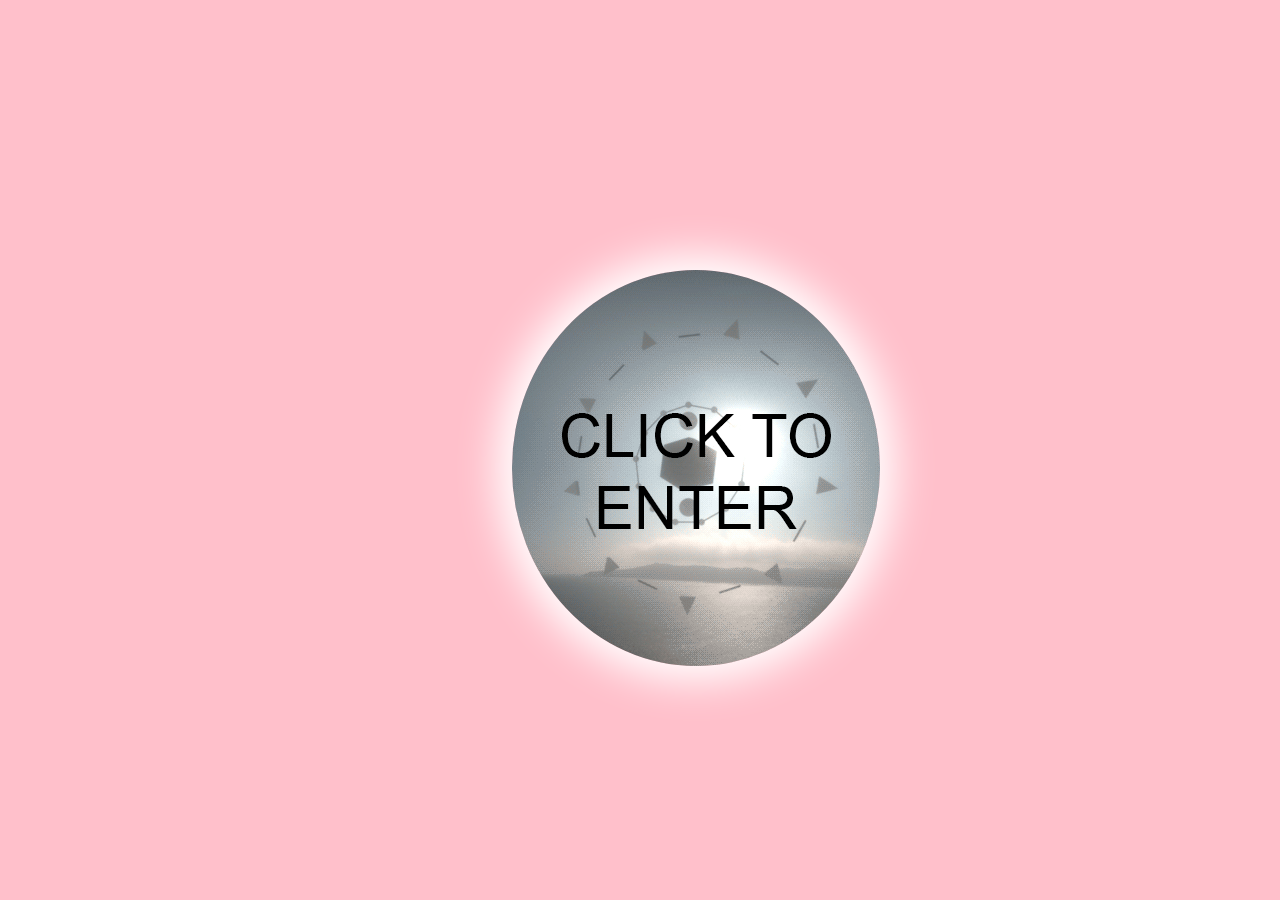
==== index.html @ 0b07e282 "index commit" ====
<!DOCTYPE html>
<html lang="en">
  <head>
    <meta charset="utf-8">
    <meta http-equiv="X-UA-Compatible" content="IE=edge">
    <meta name="viewport" content="width=device-width, initial-scale=1">
    <!-- The above 3 meta tags *must* come first in the head; any other head content must come *after* these tags -->
    <title>Erik Barns</title>

    <!-- Bootstrap -->
    <link href="css/bootstrap.min.css" rel="stylesheet">
    <link href="css/ebarns.css" rel="stylesheet">
    <!-- HTML5 shim and Respond.js for IE8 support of HTML5 elements and media queries -->
    <!-- WARNING: Respond.js doesn't work if you view the page via file:// -->
    <!--[if lt IE 9]>
      <script src="https://oss.maxcdn.com/html5shiv/3.7.2/html5shiv.min.js"></script>
      <script src="https://oss.maxcdn.com/respond/1.4.2/respond.min.js"></script>
    <![endif]-->
  </head>
  <body>
 
<div class="container" id="outercontent">
	<div id="banner">
	</div>
	<div class="masthead">
	<nav class="navbar nav-default">
		<div class="container-fluid hidden-xs hidden-sm">
			<div id="navbar">
			<ul class="nav navbar-nav">
				<li><a id="about-link" onclick="show_content('#about')">ABOUT ME</a></li>
				<li><a id="portfolio-link" onclick="show_content('#portfolio')">PORTFOLIO</a></li>
				<li><a id="resume-link" onclick="show_content('#resume')">RESUME</a></li>
			<!--	<li><a id="twenty-link" onclick="show_content('#twentytwenty')">20/20</a></li>-->
			</ul>
			</div>
		</div>
		<div class="dropdown hidden-lg hidden-md">
		  <button class="btn btn-default dropdown-toggle" type="button" id="dropdownMenu1" data-toggle="dropdown" aria-haspopup="true" aria-expanded="true">
				  <span class="glyphicon glyphicon-menu-hamburger" aria-hidden="true"></span>
		  </button>
		  <ul class="dropdown-menu" aria-labelledby="dropdownMenu1">
				<li><a id="about-link" onclick="show_content('#about')">ABOUT ME</a></li>
				<li><a id="portfolio-link" onclick="show_content('#portfolio')">PORTFOLIO</a></li>
				<li><a id="resume-link" onclick="show_content('#resume')">RESUME</a></li>
		  </ul>
		</div>
	</nav>
	</div>
	<div id="contentbox">
		<div class="row box" id="about">
			<!-- <h1>ABOUT ME</h1> -->
			<article>
			<div id="myCarousel" class="carousel slide" data-ride="carousel">

				  <!-- Wrapper for slides -->
				  <div class="carousel-inner" role="listbox">
					<div class="item active">
					<div class="img-wrapper" id="open_image">
						<img class="img-responsive img-rounded" id="intro_erik" src="mimages/erik_intro2.jpg">
					</div>
					</div>
					<div class="item" id="intro">
					
							<div class="">
							<h2>INTRODUCTION</h2>
							<p id="intro_text"> My name is Erik Barns and this is my personal website that I coded myself using Twitter's Bootstrap Framework. On this site you will find a little information about myself, my resume, as well as some work I have contributed to or developed myself over the past year or two at DePaul University. Enjoy!</p>
							</div>
					</div>

					<div class="item">
						<div class="">
						<h2>EDUCATION</h2>
						<p> I am currently a junior at DePaul University studying Computer Science. Upon taking computer science in high school I realized I had a passion for programming, and wanted to pursue it further. I currently have been focusing on web development in my free time but am still exploring the realm of possibilities in computer science. My independent web development practice has been centred around front end development while touching in some backend development. I have worked on a few website projects through Wordpress, contributing mostly to the front end, as well as designing pages and page compositions. I'm also currently interested in web security, specifically cyber attack and defense practices. Most recently I have joined a group of DePaul students who are researching and planning to develop a drone defense system.</p>	
						</div>
					</div>

					<div class="item" id="background">
						<div class="">
						<h2>BACKGROUND</h2>
						<p>I've lived in the Chicago area for 10 years now. I've also lived in Belgium and China for multiple years. I love living in Chicago and could see myself beginning my professional career in the city but I am also ready to continue to explore the world. I love to get outside and be active, in my past time I skateboard everywhere, exploring different areas or neighbourhoods in Chicago. I've also really enjoyed getting to know a side of the local music scene in Chicago, it's a friendly community that is affordable and fun for college students. 
						</p>
						</div>
					</div>
				  </div>

					<div class="controlsBlock">
					<div class="controls">
					<a class="left carousel-control" href="#myCarousel" data-slide="prev"><span class="glyphicon glyphicon-chevron-left"></span></a>
					 <a class="right carousel-control" href="#myCarousel" data-slide="next"><span class="glyphicon glyphicon-chevron-right"></span></a>
					<!--<a class="left carousel-control" href="#slideshow" data-slide="prev"><i class="fa fa-chevron-left"></i></a>
					 <a class="right carousel-control" href="#slideshow" data-slide="next"><i class="fa fa-chevron-right"></i></a>-->
					<div class="carousel-indicators">
					<li data-target="#myCarousel" data-slide-to="0" class="active"></li>
					<li data-target="#myCarousel" data-slide-to="1"></li>
					<li data-target="#myCarousel" data-slide-to="2"></li>
					<li data-target="#myCarousel" data-slide-to="3"></li>
					</div>
					</div>
					</div>
			</div>
			</article>
		</div>
		<div class="row box" id="portfolio">
			<div class="col-md-12">
				<article>
				<h1 id="port_header">PORTFOLIO</h1>
				<p><strong>Here is a collection of work that I have contributed to or created myself from 2014-Present</strong></p>
				<div class="row" id="port">
					
					<div class="col-md-4 col-sm-6 col-xs-12 img-wrapper" id="port-cols">
					<div class="porter"
					<a href="http://dcocapitalmanagement.com">
						<!-- <img src="mimages/dco.png" class="img-responsive img-rounded"> -->
					  <div id="poopsaw" class="dco">
						
					  </div>
					</a>
					</div>
					</div>	
					<div class="col-md-4 col-sm-6 col-xs-12 img-wrapper" id="port-cols">
					  <a href="http://caldev.dnsalias.com/">
						<!-- <img src="mimages/calmark.png" class=" img-responsive img-rounded"> -->
						<div id="poopsaw" class="cal">
						
						</div>
					  </a>
					</div>
					<div class="col-md-4 col-sm-6 col-xs-12 img-wrapper" id="port-cols">
					  <a href="http://ectweb.cs.depaul.edu/EBARNS/Ryan's%20Thoughts/index.html">
						<!-- <img src="mimages/ryan.png" class=" img-responsive img-rounded"> -->
						<div id="poopsaw" class="ry">
						
						</div>
					  </a>
						<div class="caption hidden-lg hidden-md">
							<p>HTML CSS JQuery Animation Graphics</p>
						</div>
					</div>												
				</div>
				<div class="row">
					
					<div class="col-md-4 col-sm-6 col-xs-12 col-md-offset-0 img-wrapper" id="port-cols">
					  <a href="http://www.childrenscardiomyopathy.org/">
					  <div id="poopsaw" class="this_site">
						<!-- <img src="mimages/this.png" class="img-rounded img-responsive"> -->
					  </div>
					  </a>	
					</div>
					<div class="col-md-4 col-sm-6 col-xs-12 img-wrapper" id="port-cols">
					  <a href="https://github.com/ebarns/Redditviewer/blob/master/redditviewer.py">
						<!-- <img src="mimages/redditviewer.png" class="img-responsive img-rounded"> -->
						<div id="poopsaw" class="reddit img-responsive">
						
						</div>
					  </a>	
					</div>					
				</div>	
				</article>
			</div>			
		</div>
		
		<div class="row box" id="resume">
			<h1>RESUME</h1>		
			<article>
				<h2 id="name-resume"> Erik Barns</h2>
				<p id="address">2682 N. Orchard st. | erik.barns@yahoo.com | (847) 840-0759</p>	
				
				<h3>EDUCATION</h3>
				<p>DePaul University (Class of 2017)</p>
				<p>Bachelor of Science in Computer Science</p>
				<p>Minor in Data Mining & Analysis</p>
				<p>GPA: 3.8/4.0, Dean's List 2013-Present</p>
				
				<h4>RELEVANT COURSEWORK</h4>
				<p>Computer Systems I & II, Web Automation with Python, Data Structures in Java, Intro to Web Development, Discrete Mathematics, Intro to Animation, Video Editing, Multiculturalism in U.S, Ethics in Technology, Ethics in Games & Cinema</p>
				
								<h3>COMPUTER SKILLS</h3>
				<ul class="skills">
					<li>Proficient in HTML, CSS and Javascript (including Jquery). Familiar with Bootstrap framework. Minor exposure to Php with MySQL.</li>
					<li>Proficient in Python programming. Comfortable with data structures and web based libraries Beautiful Soup, and Mechanize. Some exposure to Django framework.</li>
					<li>Familiar with Java programming and comfortable with data structures.</li>
					<li>Multiple years of experiences with Adobe Creative Suite software: Photoshop, Illustrator, Indesign, Dreamweaver, After Effects (Animation) and Premiere.</li>
					<li>Comfortable working with Linux terminal.</li>
					<li>Exposure to some C, and C++ programming including breaking C code down into IA-32 Assembly using GDB.</li>
					<li>Web development with the Wordpress framework.</li>
				</ul>
				
				<h3>WORK EXPERIENCE</h3>
				<p class="h4sub"><strong>NuZoo Media - Chicago, IL</strong> <i class="res-time">April 2015 - Present</i></p>
				<p><i>Web Intern</i></p>
				<ul class="experience">
					<li>Responsible for the development and design of multiple web based projects for a diverse range of clients.</li>
					<li>Used the Word Press framework for multiple sites implementing different templates.</li>
					<li>Designed graphics for web page compositions.</li>
				</ul>
				<p class="h4sub"><strong>DePaul University - Chicago, IL</strong>		<i class="res-time">January 2015 - Present</i></p>
				<p><i>Classroom Technology Support</i></p>
				<ul class="experience">
				<li>Responsible for maintaining classroom technologies such as projectors, computers and sound system equipment. Weekly checks of classrooms to ensure everything is functional and tidy for classes.</li>
				<li>Responsible for answering classroom technology issues on demand.</li>
				</ul>
				
				<p class="h4sub"><strong>DCO Capital Management - Chicago, IL</strong>		<i class="res-time">October 2015 - Present</i></p>
				<p><i>Web & Graphics</i></p>
				<ul class="experience">
					<li>Worked on a need basis relationship with boutique investment management firm.</li>
					<li>Updated quarterly letter document including editing in Adobe InDesign as well as updating excel graphs.</li>
					<li>Redesigned the company website on the Squarespace platform: <a href="www.dcocapitalmanagement.com">DCO Captial Management</a></li>
					<li>Designed new business cards for the CEO and Chief Investment Officer.</li>
				</ul>
				
				<p class="h4sub"><strong>South Barrington Tennis Club - Barrington, IL</strong>			<i class="res-time">June 2012 - September 2014</i></p>
				<p><i>Tennis Hut Employee</i></p>
				<ul class="employ">
					<li>Customer Service: I aided in teaching tennis to children and adults, as well as responding to various types of requests from members.</li>
					<li>General outdoor tennis court maintenance, including sweeping, watering and maintaining a pristine court condition.</li>
					<li>Responsible for training new employees in court cleaning, customer service and general maintenance. Tennis Hut is a summer position only.</li>
				</ul>
				
				<p class="h4sub"><strong>UPS - Palatine, IL</strong>				<i class="res-time">December 1 - December 24 2013 & 2014</i></p>
				<p><i>Driver Helper</i></p>
				<ul class="employ">
					<li>Aided multiple driver in the delivery of packages during the busy holiday season.</li>
					<li>Made up to 350 deliveries a day, with an above average rate of 45-50 deliveries an hour. Aided in keeping a safe and organized truck to maintain efficiency</li>
				</ul>
				
				<p class="h4sub"><strong>Lost In The Sound - Online</strong>				<i class="res-time">January 2011 - January 2014</i></p>
				<p><i>Writer & Editor</i></p>
				<ul class="employ">
					<li>Added a wide variety of posts to a daily content music blog.</li>
					<li>In 2012 I began editing the daily content on the website.</li>
				</ul>
				
				<h3>Extra Activities</h3>
				<ul id="activities">
					<li>Higherground Apparel</li>
					<li>DePaul Computer Science Society</li>
					<li>DePaul Club Tennis Travel Team</li>
					<li>DePaul Mens Club Rugby</li>
				</ul>
			</article>
		</div>
	
		<div class="row" id="twentytwenty">
			<h1>20/20 FASHION ORGANIZATION</h1>
			<article>
				<p> do a short paragraph about role in 2020 then maybe a quick mission statement and stuff</p> 
			</article>
		</div>
	</div>
</div>
		<div class="container">
			<!-- <p>Click to enter</p> -->
			<div class="image">
				<img class="img img-responsive img-circle" onclick="opening(this)" onmouseover="wel_hover(this);" onmouseout="wel_out(this);" id="wel-circ" 
					src="mimages/welcome-circle3.gif">
			</div>
		</div>
    <!-- jQuery (necessary for Bootstrap's JavaScript plugins) -->
    <script src="https://ajax.googleapis.com/ajax/libs/jquery/1.11.2/jquery.min.js"></script>
    <!-- Include all compiled plugins (below), or include individual files as needed -->
    <script src="js/bootstrap.min.js"></script>
	<script src="js/eb.js"></script>
  </body>
</html>
---- css/ebarns.css ----
/* BACKGROUND TRANSITION EFFECTS */
body{
   background-color:pink;
	/* background-image: url(mimages/welcomebg.gif); */
   background-repeat: no-repeat;
   background-size: cover;
  -webkit-background-size: cover;
  -moz-background-size: cover;
  -o-background-size: cover;
		overflow-y: scroll;
	}
body.loaded-portfolio {
   background-color: #FF8855;
  -webkit-transition: all 1s ease-in-out;
  -moz-transition: all 1s ease-in-out;
  -o-transition: all 1s ease-in-out;
  transition: all 1s ease-in-out;
}

body.loaded-welcome {
	background-image:none;
	background-color:pink;
  -webkit-transition: all 1s ease-in-out;
  -moz-transition: all 1s ease-in-out;
  -o-transition: all 1s ease-in-out;
  transition: all 1s ease-in-out;
}

body.loaded-about {
   background-color: #00FFFF;
  -webkit-transition: all 1s ease-in-out;
  -moz-transition: all 1s ease-in-out;
  -o-transition: all 1s ease-in-out;
  transition: all 1s ease-in-out;
}
body.loaded-resume {
   background-color: #00FFAA;
  -webkit-transition: all 1s ease-in-out;
  -moz-transition: all 1s ease-in-out;
  -o-transition: all 1s ease-in-out;
  transition: all 1s ease-in-out;
}
/* END BACKGROUND TRANSITION EFFECTS */
/* NAV BAR  */
.navbar-nav> li > a{
	color: black;
	font-size: 2.8em;
}
.navbar-nav > li > a:hover{
	background-color:transparent;
	
}
.container-fluid{
	text-align:center;
}
#navbar{
	display:inline-block;
}
.navbar .nav, .navbar .nav > li {
  display: inline-block;
  float: none;
  vertical-align: top;
  margin-left:2em;
  margin-right:2em;
}

#about-link:hover{
	color:#00FFFF;
}
#twenty-link:hover{
	color:#FF0066;
}
#resume-link:hover{
	color:#00FFAA;
}
#portfolio-link:hover{
	color:#FF8855;
}
/* END NAV BAR */
/* WELCOME SCREEN EFFECTS */
 /* WELCOME SCREEN IMAGE */
.image { 
   text-align:center;
   position: absolute;
   left:40%;
   top:30%;
}
#wel-circ{
	display:block;
	margin-left:auto;
	margin-right:auto;
	box-shadow: 0px 0px 40px 15px white;
  -webkit-transition: all 0.5s ease-in-out;
  -moz-transition: all 0.5s ease-in-out;
  -o-transition: all 0.5s ease-in-out;
  transition: all 0.5s ease-in-out;
}
/* #wel-circ:hover{
	box-shadow: 0px 0px 45px 20px white;
  -webkit-transition: all 0.5s ease-in-out;
  -moz-transition: all 0.5s ease-in-out;
  -o-transition: all 0.5s ease-in-out;
  transition: all 0.5s ease-in-out;
} */
#wel-circ.loaded-wel{
   height: 50%;
  -webkit-transition: all 0.5s ease-in-out;
  -moz-transition: all 0.5s ease-in-out;
  -o-transition: all 0.5s ease-in-out;
  transition: all 0.5s ease-in-out;
}
/* IMAGE HOVER EFFECTS AND OPENING IMAGE */
.img-wrapper {
    display: inline-block;
	padding-top:1em;
}

#open_image{
	padding-bottom:2em;
}

.img-wrapper img {
    -webkit-transition: all .5s ease;
    -moz-transition: all .5s ease;
    -ms-transition: all .5s ease;
    -o-transition: all .5s ease;
    transition: all .5s ease;
    vertical-align: middle;
}

.img-wrapper img:hover {
    -webkit-backface-visibility: hidden;
    backface-visibility: hidden;
    -webkit-transform:translateZ(0) scale(1.05); /* Safari and Chrome */
    -moz-transform:scale(1.05); /* Firefox */
    -ms-transform:scale(1.20); /* IE 9 */
    -o-transform:translatZ(0) scale(1.05); /* Opera */
    transform:translatZ(0) scale(1.05);
	    box-shadow: 7px 7px 5px #1B1B1B;
}
/* ROW CONTAINER */
#contentbox{
	padding-bottom:5em;
}
/* ROW CLASS NAME */
.box{
	border:solid;
	padding-top: 5em;
	padding-bottom: 5em;
	padding-left: 3em;
	padding-right: 3em;
}
/* ABOUT ME CSS  AND TEXT BASED CONTENT*/
article{
	font-size:1.4em;
	margin-top:2em;
}
h4{
	font-size:1.3em;
}
h1{
	font-size:4em;
	text-align:center;
}
h2{
	font-size:1.9em;
}
#port_header{
	margin-bottom:0.5em;
}
#intro_text{
	font-size:1.7em;
} 

 .item > div > p{
	font-size:1.2em;
}

#intro_erik{
	width:100%;
	height:100%;
	margin: 0 auto;
}
/* PORTFOLIO TILE CSS */
#port-cols{
	height:250px;
	margin-bottom:2.5em;
}
.porter{
	height:100%;
}
#poopsaw{
	-webkit-transition: all .5s ease;
    -moz-transition: all .5s ease;
    -ms-transition: all .5s ease;
    -o-transition: all .5s ease;
    transition: all .5s ease;
	height:100%;
	width:100%;
/* 	height:11em;
	width:17.3em; */
	background-repeat:no-repeat;
	padding-top:1em;
	background-size: 100% 100%;
}

#poopsaw:hover{
	/* background-color: rgba(0,255,0,0.25); */

	-webkit-transition: all .5s ease;
    -moz-transition: all .5s ease;
    -ms-transition: all .5s ease;
    -o-transition: all .5s ease;
    transition: all .5s ease;
	height:100%;
	width:100%;
/* 	height:11em;
	width:17.3em; */
	
	-webkit-backface-visibility: hidden;
    backface-visibility: hidden;
    -webkit-transform:translateZ(0) scale(1.05); /* Safari and Chrome */
    -moz-transform:scale(1.05); /* Firefox */
    -ms-transform:scale(1.20); /* IE 9 */
    -o-transform:translatZ(0) scale(1.05); /* Opera */
    transform:translatZ(0) scale(1.05);
	    box-shadow: 7px 7px 5px #1B1B1B;
	background-repeat: no-repeat;
	background-size:100% 100%;
}
.dco{
	background:url("mimages/dco.png");
}
.dco:hover{
	 background:url("mimages/dcoverlay.png"), url("mimages/dco.png");
}
.cal{
	background: url("mimages/calmark.png");
}
.cal:hover{
	 background:url("mimages/calmarkoverlay.png"), url("mimages/calmark.png");
}
.ry{
	background:url("mimages/ryan.png");
}
.ry:hover{
	background:url("mimages/ryanoverlay.png"),url("mimages/ryan.png");
}
.reddit{
	background:url("mimages/reddit.png");
}
.reddit:hover{
	background:url("mimages/redditoverlay.png"), url("mimages/reddit.png");
}
.this_site{
	background:url("mimages/this.png");
}
.this_site:hover{
	background:url("mimages/thisoverlay.png"), url("mimages/this.png");
}
/* END PORTFOLIO TILE CSS */
.carousel-inner{
	width:90%;
	margin: 0 auto;
	min-height: 23em;
 	/* overflow-y:auto; */
	height:100%;
}
.carousel-control.right, .carousel-control.left {
	background-image:none;
	
}

.carousel-inner  > .item {
	text-align:center;
	min-height: 20em;
	/* height:100%; */
}

.intro{
	text-align:center;
	position: absolute;
	top: 50%;
	left:50%;
	transform: translate(-50%,-50%);
	width:100%;

}

/* NOT MY CODE */
/* CAROUSEL CODE FROM BOOTSTRAP */
.controlsBlock {
   	position: relative;
   	bottom: 0;
   	left: 0;
   	top: 10px;
   	display: block;
   	width: 177px;
   	margin: 0 auto;

   	z-index: 1;
   	height: 24px;
   	text-align: center;
}

.controls {
   	position: relative;
   	display: block;
}

.carousel-control {
  	position: absolute;
  	top: 25.5px;
  	bottom: 0;
  	left: 0;
  	background: #000000;
  	font-size: 5px;
  	background: none !important;
  	color: #000 !important;
  	text-align: center;
}

.carousel-control i {
    	font-size: 20px;
}

.carousel-control.left {
  	left: 0;
}

.carousel-control.right {
  	right: 0;
  	
}

.carousel-control:hover,
.carousel-control:focus {
  	color: #000;
}

.carousel-control .glyphicon-chevron-left,
.carousel-control .glyphicon-chevron-right {
  	position: absolute;
  	z-index: 5;
  	display: inline-block;
}

.carousel-control .glyphicon-chevron-left {
  	left: 0;
}

.carousel-control .glyphicon-chevron-right {
  	right: 0;
}

.carousel-indicators {
  	position: relative;
  	bottom: 0;
  	left: 50%;
  	z-index: 15;
  	width: 60%;
  	top: 10px;
  	padding-left: 0;
  	margin-left: -30%;
  	text-align: center;
  	list-style: none;
}


.carousel-indicators li {
  	display: inline-block;
   	zoom: 1;
   	width: 10px;
   	height: 10px;
   	margin: 0 2px;
   	background: transparent;
   	-webkit-border-radius: 50%;
   	-moz-border-radius: 50%;
   	border-radius: 50%;
   	border: 3px solid transparent;
   	-webkit-box-shadow: rgba(0,0,0,0.5) 0 0 2px;
   	-moz-box-shadow: rgba(0,0,0,0.5) 0 0 2px;
   	box-shadow: rgba(0,0,0,0.5) 0 0 2px;
   	cursor: pointer;
}

.carousel-indicators .active {
  	width: 10px;
  	height: 10px;
  	margin: 0;
  	background-color: #000000;
}

/* END CAROUSEL CSS */
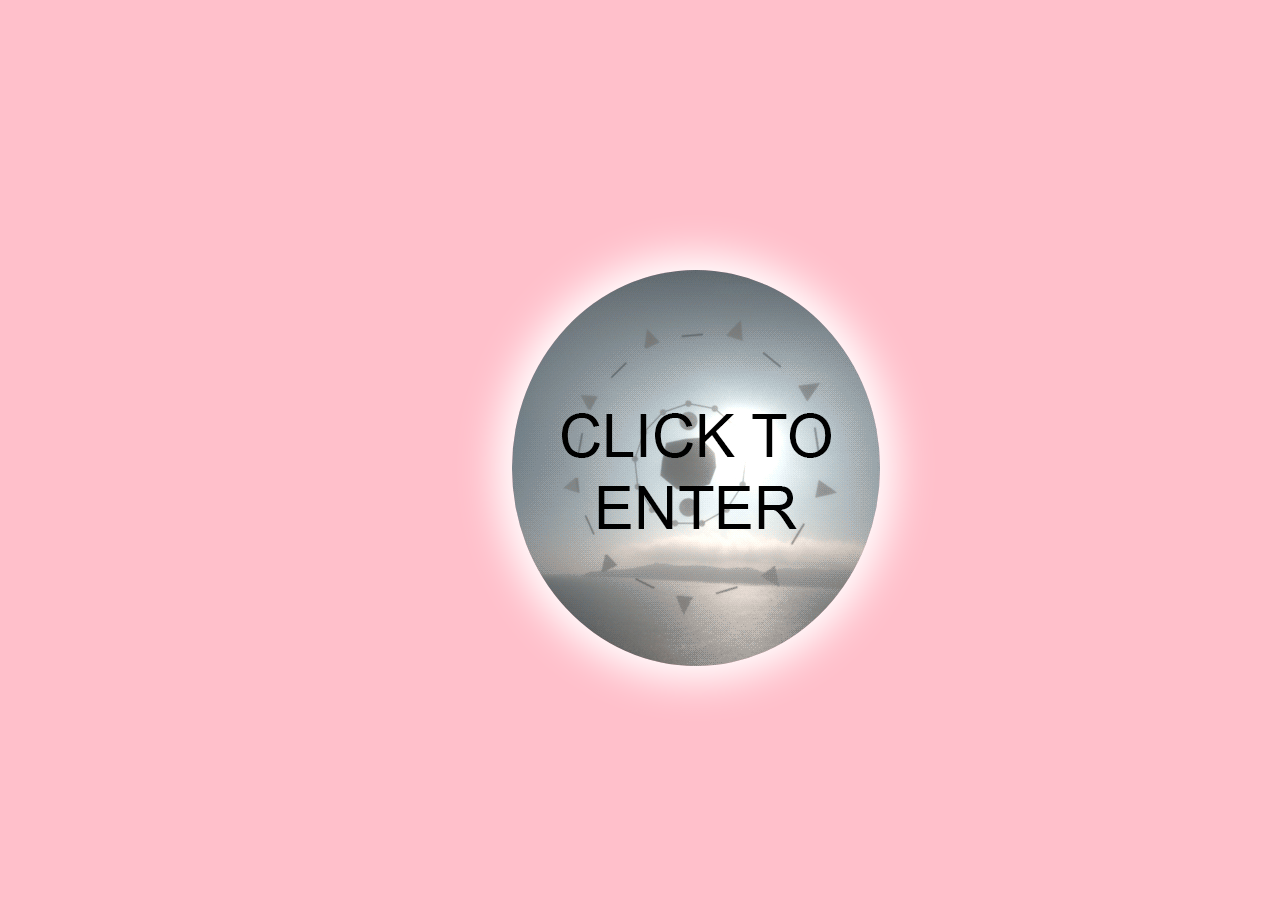
==== commit 8e827b4a: "fourth commit" ====
--- a/index.html
+++ b/index.html
@@ -17,8 +17,8 @@
       <script src="https://oss.maxcdn.com/respond/1.4.2/respond.min.js"></script>
     <![endif]-->
   </head>
+ 
   <body>
- 
 <div class="container" id="outercontent">
 	<div id="banner">
 	</div>
@@ -34,7 +34,7 @@
 			</ul>
 			</div>
 		</div>
-		<div class="dropdown hidden-lg hidden-md">
+<!-- 		<div class="dropdown hidden-lg hidden-md">
 		  <button class="btn btn-default dropdown-toggle" type="button" id="dropdownMenu1" data-toggle="dropdown" aria-haspopup="true" aria-expanded="true">
 				  <span class="glyphicon glyphicon-menu-hamburger" aria-hidden="true"></span>
 		  </button>
@@ -43,10 +43,20 @@
 				<li><a id="portfolio-link" onclick="show_content('#portfolio')">PORTFOLIO</a></li>
 				<li><a id="resume-link" onclick="show_content('#resume')">RESUME</a></li>
 		  </ul>
-		</div>
+		</div> -->
 	</nav>
 	</div>
 	<div id="contentbox">
+			<div class="dropdown hidden-lg hidden-md" id="mobilnav">
+		  <button class="btn btn-default dropdown-toggle" type="button" id="dropdownMenu1" data-toggle="dropdown" aria-haspopup="true" aria-expanded="true">
+				  <span class="glyphicon glyphicon-menu-hamburger" aria-hidden="true"></span>
+		  </button>
+		  <ul class="dropdown-menu" aria-labelledby="dropdownMenu1">
+				<li><a id="about-link" onclick="show_content('#about')">ABOUT ME</a></li>
+				<li><a id="portfolio-link" onclick="show_content('#portfolio')">PORTFOLIO</a></li>
+				<li><a id="resume-link" onclick="show_content('#resume')">RESUME</a></li>
+		  </ul>
+		</div>
 		<div class="row box" id="about">
 			<!-- <h1>ABOUT ME</h1> -->
 			<article>
@@ -68,7 +78,7 @@
 					</div>
 
 					<div class="item">
-						<div class="">
+						<div class="poop">
 						<h2>EDUCATION</h2>
 						<p> I am currently a junior at DePaul University studying Computer Science. Upon taking computer science in high school I realized I had a passion for programming, and wanted to pursue it further. I currently have been focusing on web development in my free time but am still exploring the realm of possibilities in computer science. My independent web development practice has been centred around front end development while touching in some backend development. I have worked on a few website projects through Wordpress, contributing mostly to the front end, as well as designing pages and page compositions. I'm also currently interested in web security, specifically cyber attack and defense practices. Most recently I have joined a group of DePaul students who are researching and planning to develop a drone defense system.</p>	
 						</div>
@@ -249,7 +259,7 @@
 		</div>
 	</div>
 </div>
-		<div class="container">
+		<div class="container" id="welcont">
 			<!-- <p>Click to enter</p> -->
 			<div class="image">
 				<img class="img img-responsive img-circle" onclick="opening(this)" onmouseover="wel_hover(this);" onmouseout="wel_out(this);" id="wel-circ" 
--- a/css/ebarns.css
+++ b/css/ebarns.css
@@ -1,3 +1,84 @@
+@media (max-width: 480px) {
+	article{
+		font-size:1em;
+	}
+	h2{
+		font-size:1.2em;
+	}
+	h4{
+	font-size:1.1em;
+	}
+	h1{
+		font-size:1.3em;
+		text-align:center;
+	}
+	h3{
+		font-size:1.2em;
+	}
+	.image{
+		position:absolute;
+	}
+	#wel-circ{
+		display:block;
+		margin-left:auto;
+		margin-right:auto; 
+		box-shadow: 0px 0px 40px 15px white;
+	  }	
+	#port-cols{
+		height:200px;
+		margin-bottom:2.5em;
+	}
+}
+
+@media (min-width: 992px){
+	article{
+		font-size:1.3em;
+	}
+	h2{
+		font-size: 1.4em;
+	}
+	h4{
+	font-size:1.3em;
+	}
+	h1{
+		font-size:4em;
+		text-align:center;
+	}
+	#wel-circ{
+		display:block;
+		margin-left:auto;
+		margin-right:auto; 
+		box-shadow: 0px 0px 40px 15px white;
+	  -webkit-transition: all 0.5s ease-in-out;
+	  -moz-transition: all 0.5s ease-in-out;
+	  -o-transition: all 0.5s ease-in-out;
+	  transition: all 0.5s ease-in-out;
+	  }
+	 #wel-circ:hover{
+		box-shadow: 0px 0px 100px 40px white;
+	 }
+	.image { 
+	   text-align:center;
+		position: absolute;
+	   left:40%;
+	   top:30%; 
+	}
+	#wel-circ.loaded-wel{
+		display:block;
+		margin-left:auto;
+		margin-right:auto;
+		box-shadow: 0px 0px 40px 20px blue;
+	  -webkit-transition: all 0.5s ease-in-out;
+	  -moz-transition: all 0.5s ease-in-out;
+	  -o-transition: all 0.5s ease-in-out;
+	  transition: all 0.5s ease-in-out;
+	}
+	#port-cols{
+	height:250px;
+	margin-bottom:2.5em;
+	}
+}
+
 /* BACKGROUND TRANSITION EFFECTS */
 body{
    background-color:pink;
@@ -42,6 +123,38 @@
 }
 /* END BACKGROUND TRANSITION EFFECTS */
 /* NAV BAR  */
+.btn-default:focus, .btn-default:hover{
+	background-color:transparent;
+	border-color:transparent;
+}
+.dropdown-menu{
+	border-color:rgba(255,255,255,0.5);
+}
+.dropdown{
+	margin-top:2.3em;
+}
+.btn-default{
+	font-size:2em;
+	padding-top:0.5em;
+	background-color:transparent;
+	color:black;
+	border-color:transparent;
+}
+.open>.dropdown-toggle.btn-default{
+	opacity: 0.7;
+	background-color:white;
+	color:black;
+}
+.dropdown-menu>li>a:hover{
+	background-color:transparent;
+}
+.dropdown-menu>li>a{
+	color:white;
+}
+.dropdown-menu{
+	background-color:rgba(0,0,0,0.5);
+}
+
 .navbar-nav> li > a{
 	color: black;
 	font-size: 2.8em;
@@ -79,13 +192,13 @@
 /* END NAV BAR */
 /* WELCOME SCREEN EFFECTS */
  /* WELCOME SCREEN IMAGE */
-.image { 
+/* .image { 
    text-align:center;
-   position: absolute;
+    position: absolute;
    left:40%;
-   top:30%;
-}
-#wel-circ{
+   top:30%; 
+} */
+/* #wel-circ{
 	display:block;
 	margin-left:auto;
 	margin-right:auto;
@@ -94,7 +207,7 @@
   -moz-transition: all 0.5s ease-in-out;
   -o-transition: all 0.5s ease-in-out;
   transition: all 0.5s ease-in-out;
-}
+} */
 /* #wel-circ:hover{
 	box-shadow: 0px 0px 45px 20px white;
   -webkit-transition: all 0.5s ease-in-out;
@@ -102,13 +215,16 @@
   -o-transition: all 0.5s ease-in-out;
   transition: all 0.5s ease-in-out;
 } */
-#wel-circ.loaded-wel{
+/* #wel-circ.loaded-wel{
    height: 50%;
+   	display:block;
+	margin-left:auto;
+	margin-right:auto;
   -webkit-transition: all 0.5s ease-in-out;
   -moz-transition: all 0.5s ease-in-out;
   -o-transition: all 0.5s ease-in-out;
   transition: all 0.5s ease-in-out;
-}
+} */
 /* IMAGE HOVER EFFECTS AND OPENING IMAGE */
 .img-wrapper {
     display: inline-block;
@@ -152,25 +268,25 @@
 }
 /* ABOUT ME CSS  AND TEXT BASED CONTENT*/
 article{
-	font-size:1.4em;
+	/* font-size:1.4em; */
 	margin-top:2em;
 }
-h4{
+/* h4{
 	font-size:1.3em;
 }
 h1{
 	font-size:4em;
 	text-align:center;
-}
-h2{
+} */
+/* h2{
 	font-size:1.9em;
-}
+} */
 #port_header{
 	margin-bottom:0.5em;
 }
-#intro_text{
+/* #intro_text{
 	font-size:1.7em;
-} 
+}  */
 
  .item > div > p{
 	font-size:1.2em;
@@ -182,10 +298,6 @@
 	margin: 0 auto;
 }
 /* PORTFOLIO TILE CSS */
-#port-cols{
-	height:250px;
-	margin-bottom:2.5em;
-}
 .porter{
 	height:100%;
 }
